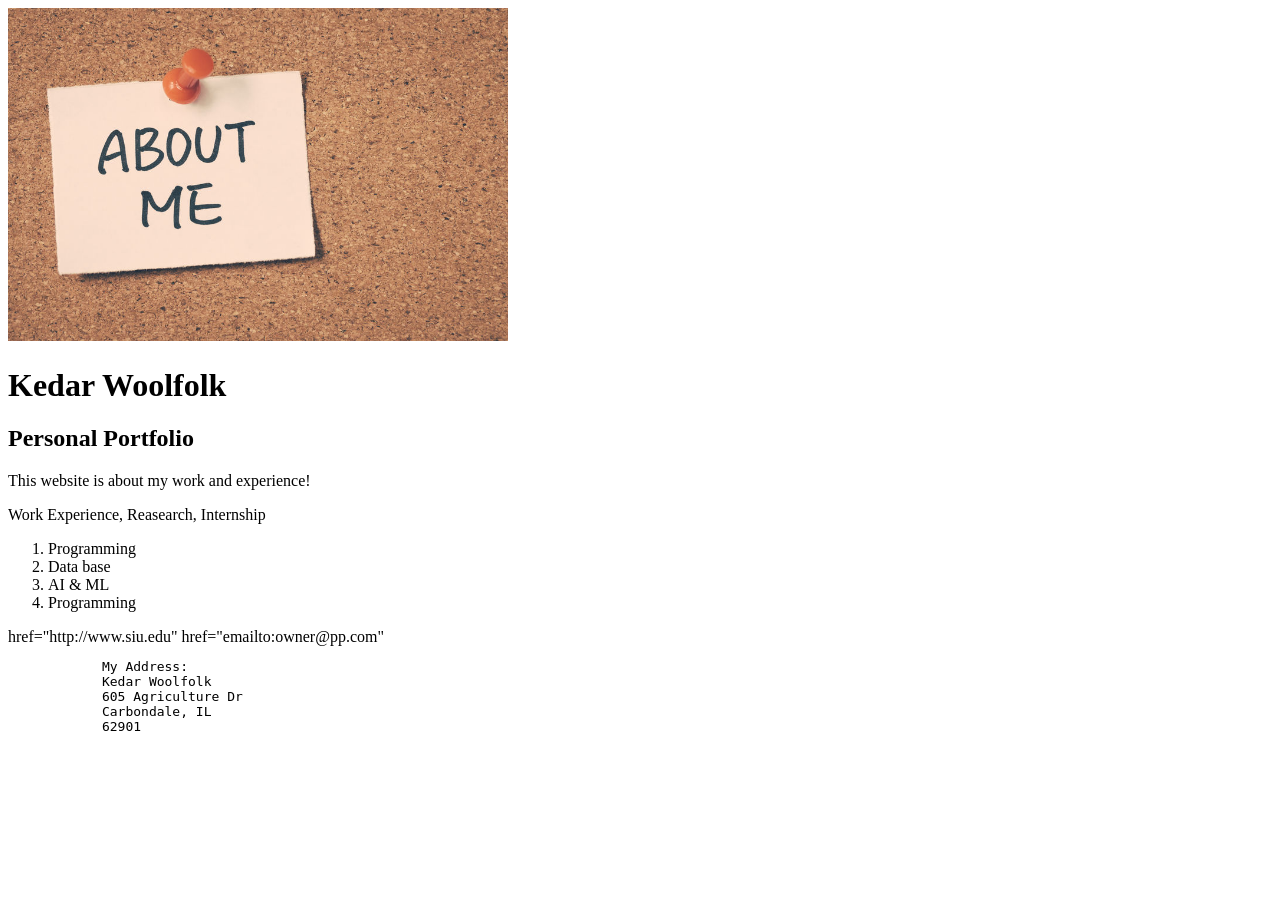
==== index.htm @ 4bc86fbe "Update image source for aboutme.jpg" ====
﻿<!DOCTYPE html>

<!-- @author Kedar Woolfolk, Personal Portfolio
Southern Illinois University Developed: 1-23-26  Tested: 1-23-26 

-->
<html lang="en-US">
    <head>
        <meta charset="utf-8">
        <title>Personal Portfolio</title> 
        
        <meta name="description" content="Resume"> <meta name="keywords" content="Portfolio, resume, Kedar Woolfolk">
    </head>

    <body>
        <header>
            <img src="aboutme.jpg" alt="PP Logo" width="500px"> 
        </header> 
            <h1>Kedar Woolfolk</h1> 
            <h2>Personal Portfolio</h2>  
            <p>This website is about my work and experience!</p>
            <blockquoute>Work Experience, Reasearch, Internship</blockquoute>
            <ol>
                <li>Programming</li>
                <li>Data base</li>
                <li>AI & ML</li>
                <li>Programming</li>            
            </ol>
            <a>href="http://www.siu.edu" <www.SIU.EDU</a>
            <a>href="emailto:owner@pp.com" <owner@kedarwool@github.io</a> </address>
            <pre>
            My Address:
            Kedar Woolfolk
            605 Agriculture Dr
            Carbondale, IL
            62901
            </pre>

    </body>

</html>
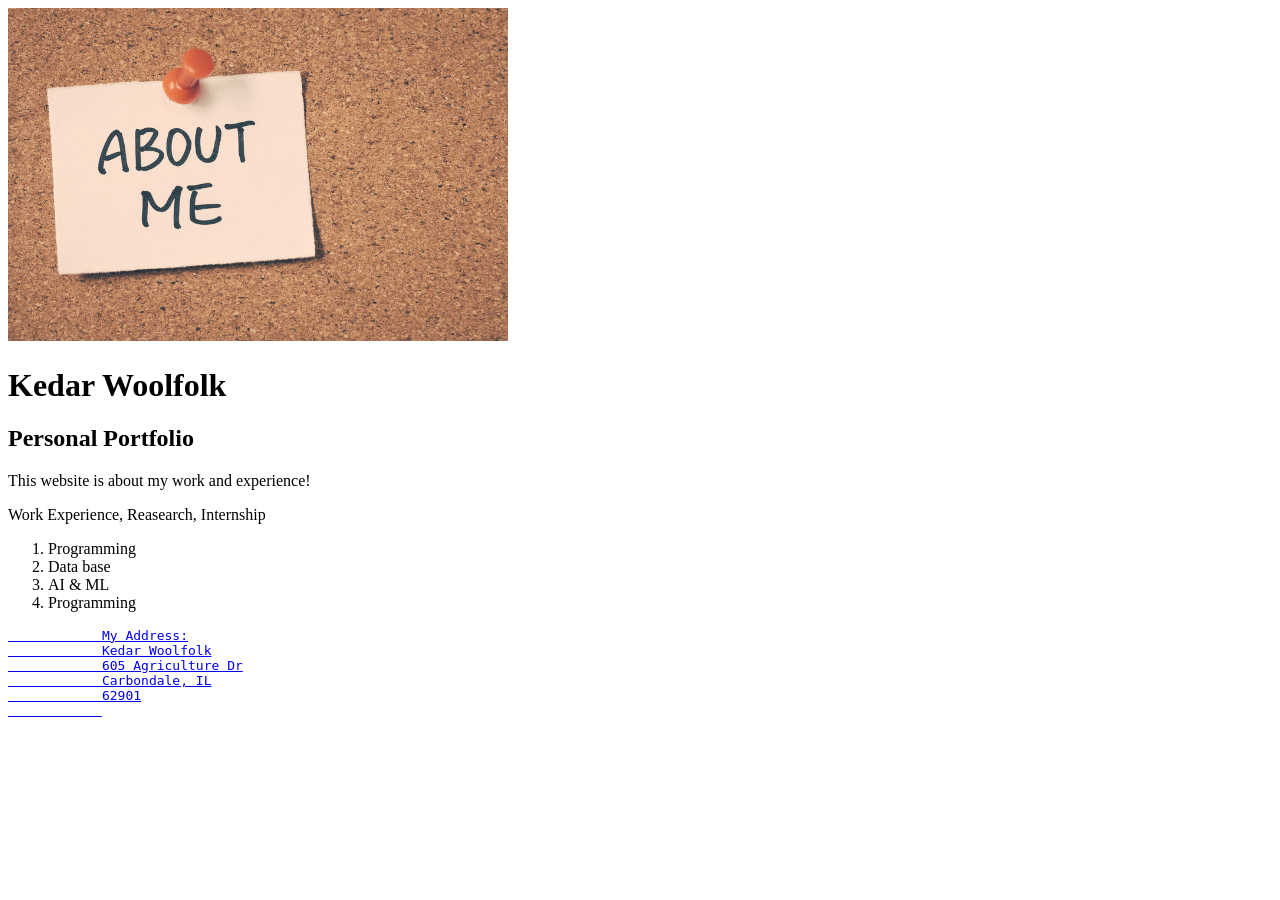
==== commit 5b4fe974: "Fix anchor tag syntax in index.htm" ====
--- a/index.htm
+++ b/index.htm
@@ -26,8 +26,8 @@
                 <li>AI & ML</li>
                 <li>Programming</li>            
             </ol>
-            <a>href="http://www.siu.edu" <www.SIU.EDU</a>
-            <a>href="emailto:owner@pp.com" <owner@kedarwool@github.io</a> </address>
+            <a href="http://www.siu.edu" <www.SIU.EDU</a>
+            <a href="emailto:owner@pp.com" <owner@kedarwool@github.io</a> </address>
             <pre>
             My Address:
             Kedar Woolfolk
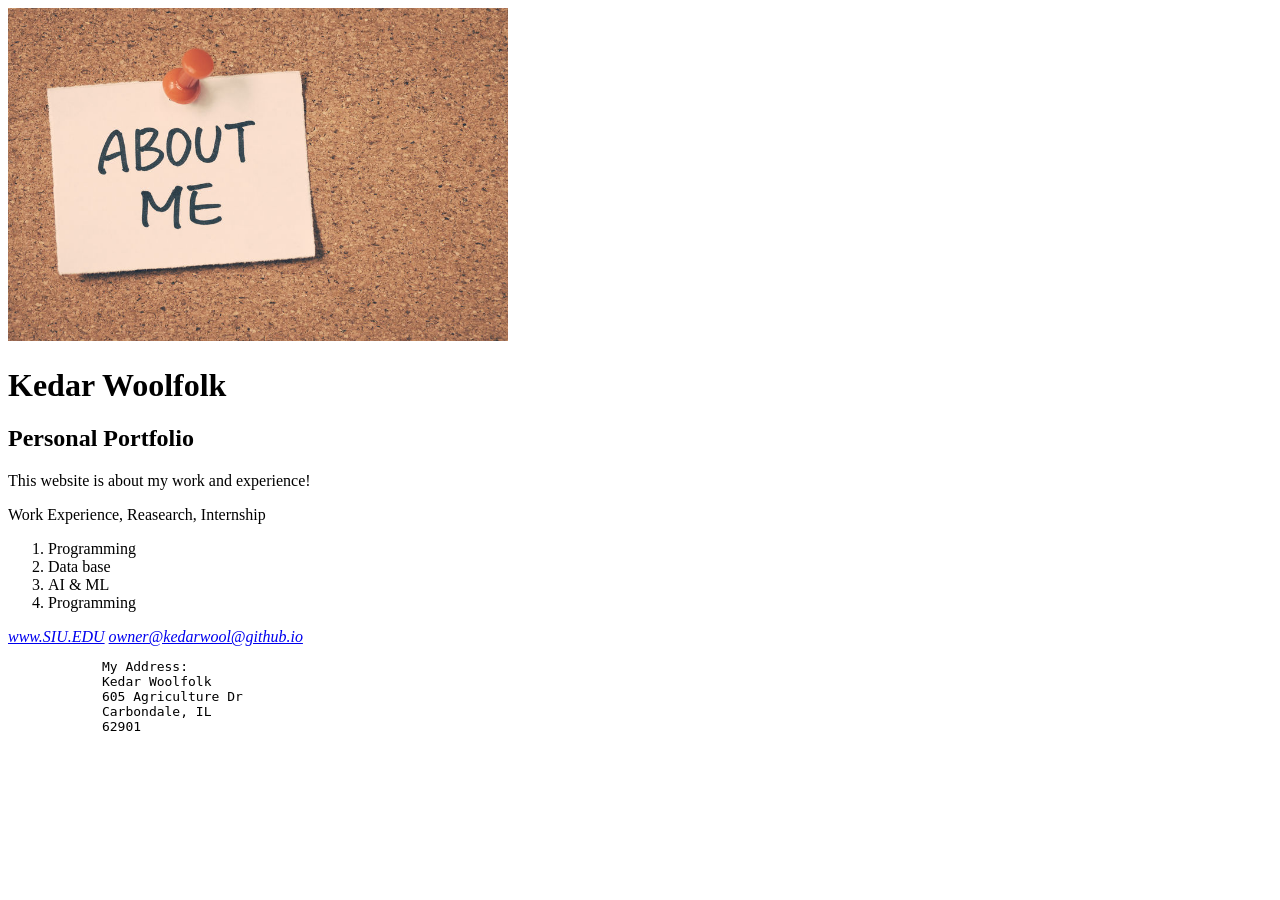
==== commit acf73ee5: "Fix HTML links and address formatting" ====
--- a/index.htm
+++ b/index.htm
@@ -26,8 +26,8 @@
                 <li>AI & ML</li>
                 <li>Programming</li>            
             </ol>
-            <a href="http://www.siu.edu" <www.SIU.EDU</a>
-            <a href="emailto:owner@pp.com" <owner@kedarwool@github.io</a> </address>
+           <address> <a href="http://www.siu.edu">www.SIU.EDU</a>
+            <a href="emailto:owner@pp.com">owner@kedarwool@github.io</a> </address>
             <pre>
             My Address:
             Kedar Woolfolk
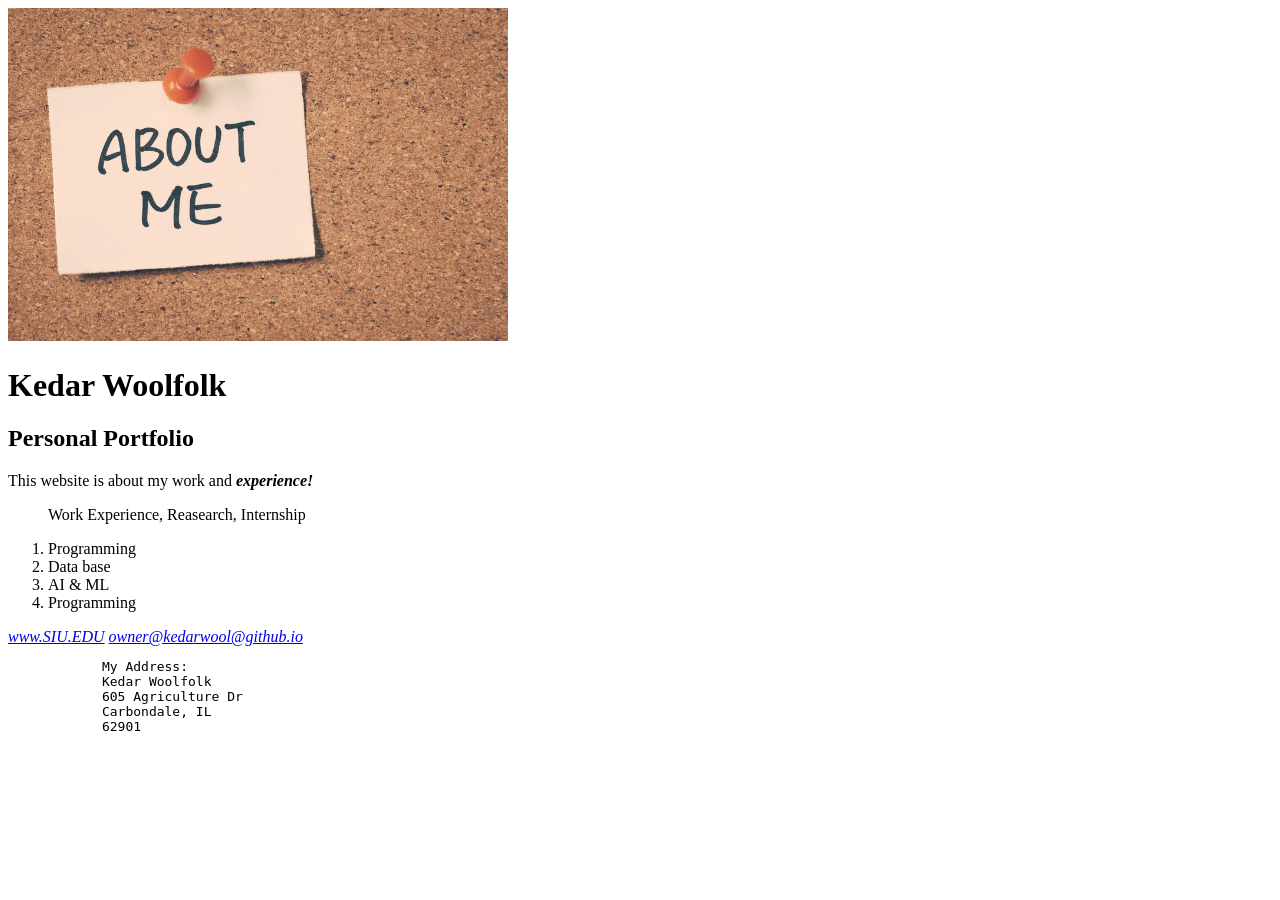
==== commit ebd21fc1: "Enhance text formatting in index.htm" ====
--- a/index.htm
+++ b/index.htm
@@ -18,8 +18,8 @@
         </header> 
             <h1>Kedar Woolfolk</h1> 
             <h2>Personal Portfolio</h2>  
-            <p>This website is about my work and experience!</p>
-            <blockquoute>Work Experience, Reasearch, Internship</blockquoute>
+            <p>This website is about my work and <strong><em>experience!</em></strong></p>
+            <blockquote>Work Experience, Reasearch, Internship</blockquote>
             <ol>
                 <li>Programming</li>
                 <li>Data base</li>
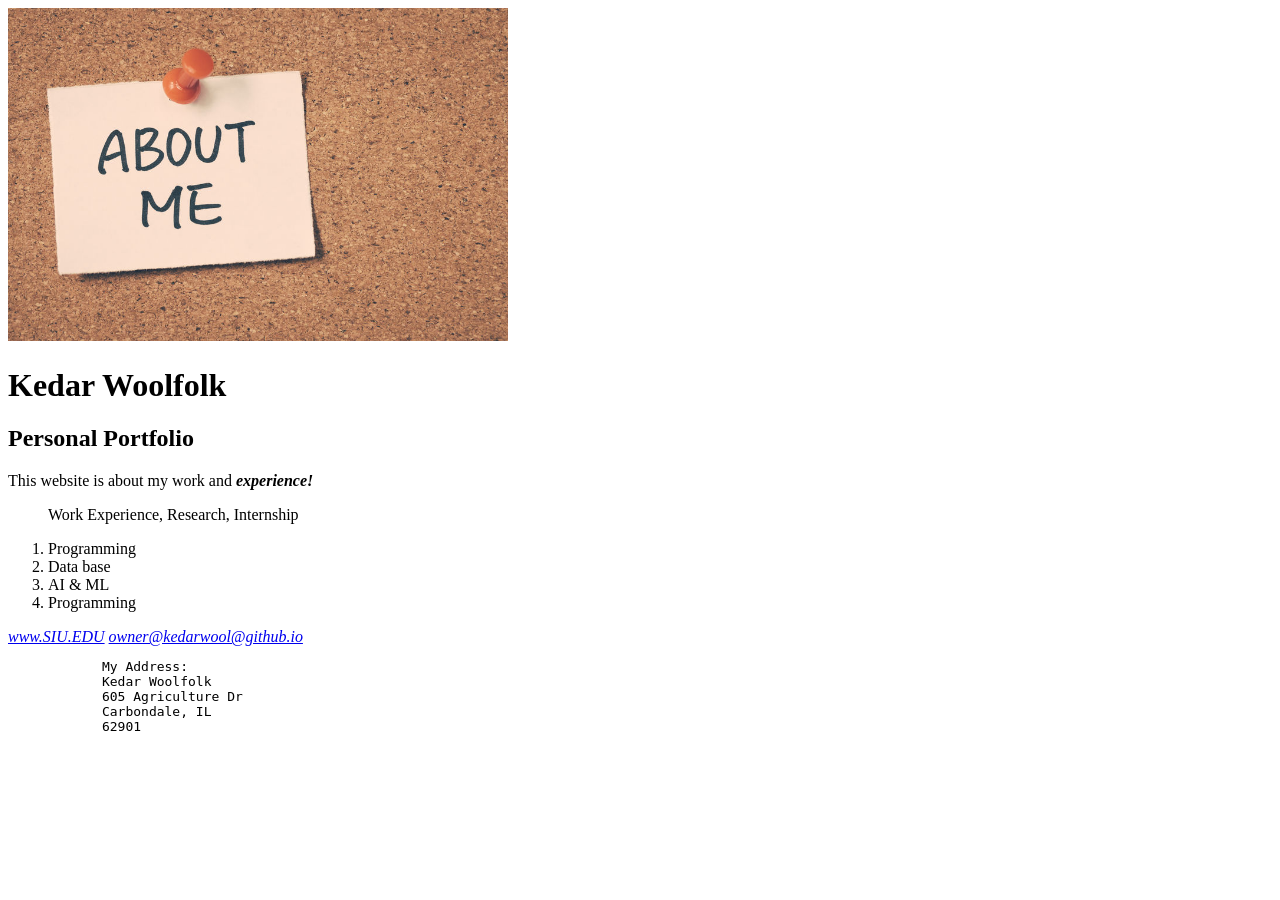
==== commit c687eb8d: "Fix typo in blockquote for work experience" ====
--- a/index.htm
+++ b/index.htm
@@ -19,7 +19,7 @@
             <h1>Kedar Woolfolk</h1> 
             <h2>Personal Portfolio</h2>  
             <p>This website is about my work and <strong><em>experience!</em></strong></p>
-            <blockquote>Work Experience, Reasearch, Internship</blockquote>
+            <blockquote>Work Experience, Research, Internship</blockquote>
             <ol>
                 <li>Programming</li>
                 <li>Data base</li>
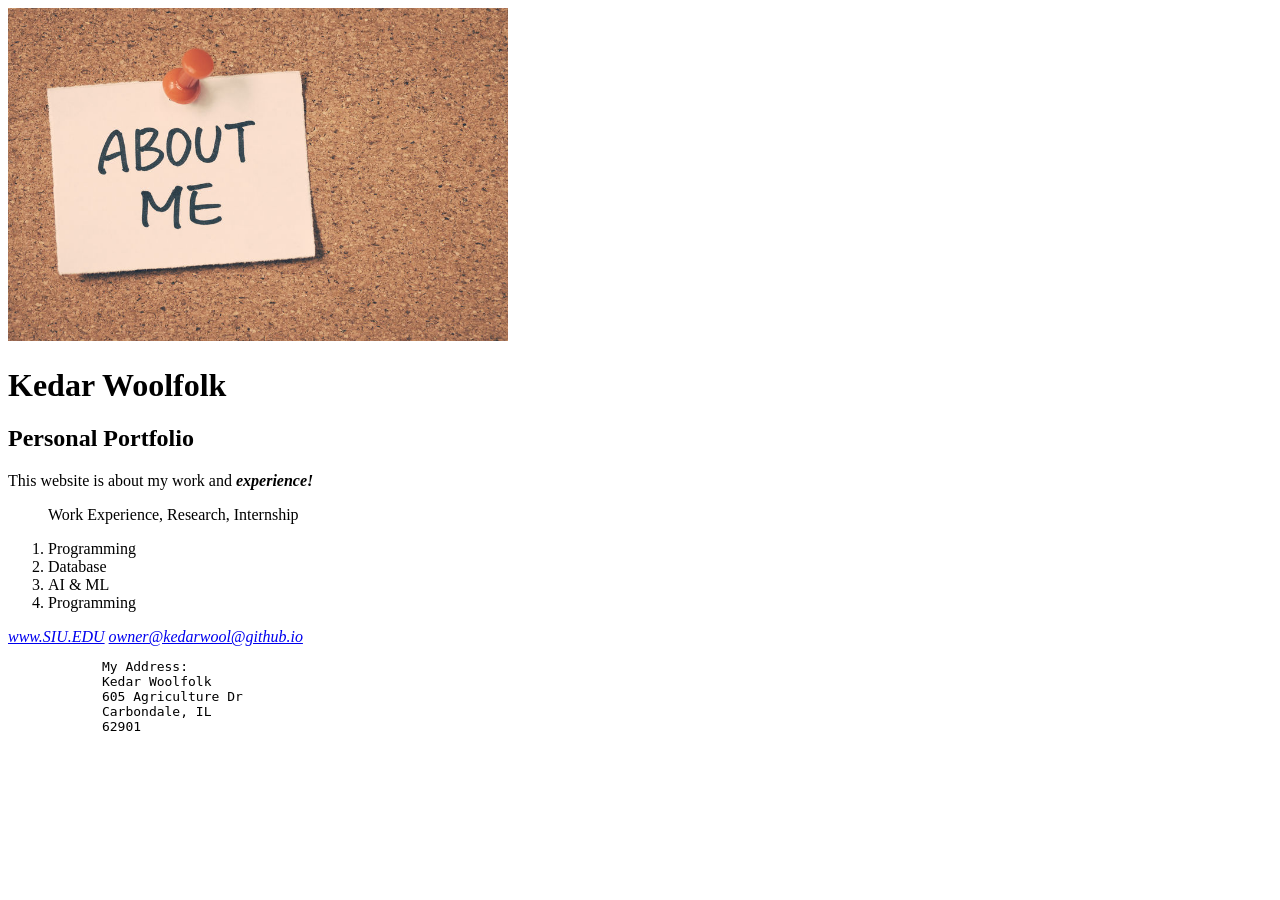
==== commit 9d46efef: "Correct spelling of 'Data base' to 'Database'" ====
--- a/index.htm
+++ b/index.htm
@@ -22,7 +22,7 @@
             <blockquote>Work Experience, Research, Internship</blockquote>
             <ol>
                 <li>Programming</li>
-                <li>Data base</li>
+                <li>Database</li>
                 <li>AI & ML</li>
                 <li>Programming</li>            
             </ol>
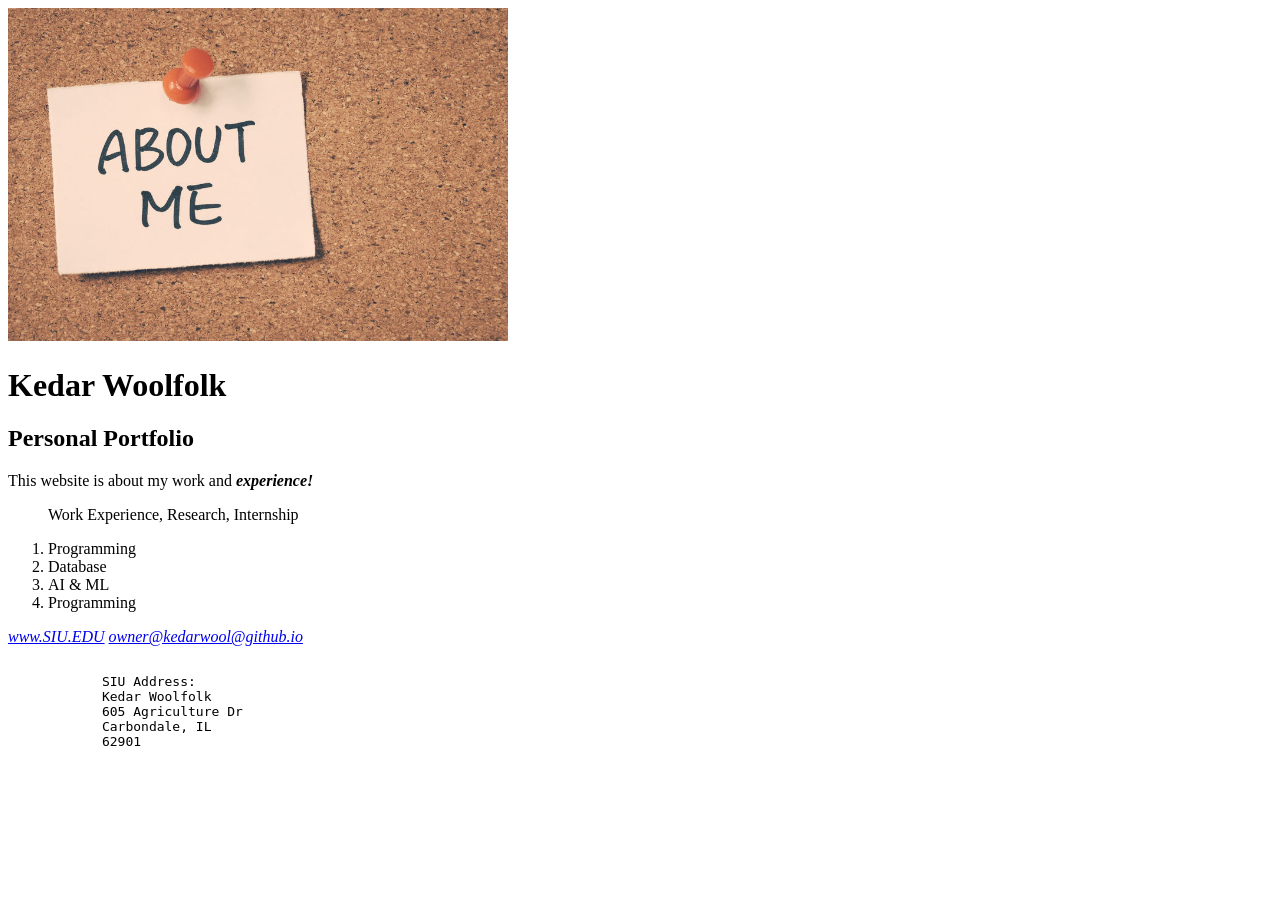
==== commit 152605d4: "Fix HTML structure and improve content clarity Updated HTML structure and corrected typos in content" ====
--- a/index.htm
+++ b/index.htm
@@ -1,4 +1,4 @@
-﻿<!DOCTYPE html>
+<!DOCTYPE html>
 
 <!-- @author Kedar Woolfolk, Personal Portfolio
 Southern Illinois University Developed: 1-23-26  Tested: 1-23-26 
@@ -8,28 +8,30 @@
     <head>
         <meta charset="utf-8">
         <title>Personal Portfolio</title> 
+        <link rel="stylesheet" href="style/main.css">
         
-        <meta name="description" content="Resume"> <meta name="keywords" content="Portfolio, resume, Kedar Woolfolk">
+        <meta name="description" content="Resume"> 
+        <meta name="keywords" content="Portfolio, resume, Kedar Woolfolk"> 
     </head>
 
     <body>
         <header>
-            <img src="aboutme.jpg" alt="PP Logo" width="500px"> 
+            <div class="bluecorners"><img src="images/aboutme.jpg" alt="PP Logo" width="500"> </div>
         </header> 
             <h1>Kedar Woolfolk</h1> 
             <h2>Personal Portfolio</h2>  
-            <p>This website is about my work and <strong><em>experience!</em></strong></p>
+            <p>This website is about my work and <strong><em>experience!</em></strong></p> 
             <blockquote>Work Experience, Research, Internship</blockquote>
-            <ol>
+            <ol>  
                 <li>Programming</li>
                 <li>Database</li>
                 <li>AI & ML</li>
                 <li>Programming</li>            
             </ol>
            <address> <a href="http://www.siu.edu">www.SIU.EDU</a>
-            <a href="emailto:owner@pp.com">owner@kedarwool@github.io</a> </address>
-            <pre>
-            My Address:
+            <a href="mailto:owner@pp.com">owner@kedarwool@github.io</a> </address> 
+            <pre>  <!-- SIU address -->
+            SIU Address:
             Kedar Woolfolk
             605 Agriculture Dr
             Carbondale, IL
